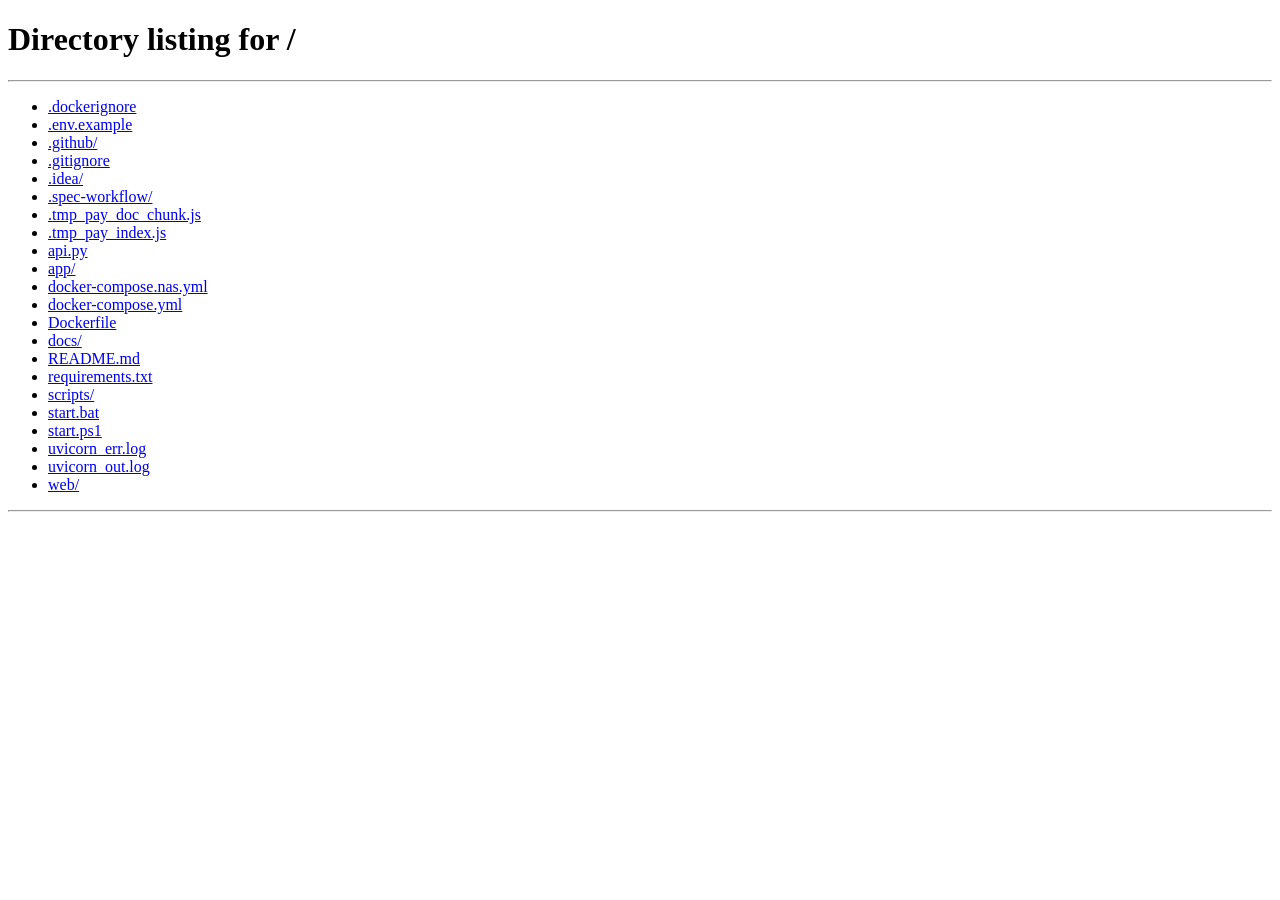
==== web/admin.html @ b9fc02e4 "添加在线支付功能，接入易支付（502码支付） - 更新了环境变量示例，增加了易支付相关配置项。 - 在支付配置路由中添加了获取和保存易支付配置的接口。 - 更新了前端管理界面，增加易支付配置表单。 -" ====
<!doctype html>
<html lang="zh-CN">
  <head>
    <meta charset="utf-8" />
    <meta name="viewport" content="width=device-width, initial-scale=1" />
    <title>管理后台 - 卡密接口平台</title>
    <link rel="stylesheet" href="/web/assets/styles.css" />
    <link rel="stylesheet" href="/web/assets/admin.css" />
  </head>
  <body>
    <!-- 顶部导航栏 -->
    <header class="admin-header">
      <div class="container">
        <div class="header-left">
          <button class="menu-toggle" id="menuToggle" type="button">
            <svg width="24" height="24" viewBox="0 0 24 24" fill="none">
              <path d="M4 6h16M4 12h16M4 18h16" stroke="currentColor" stroke-width="2" stroke-linecap="round"/>
            </svg>
          </button>
          <div class="logo">
            <svg width="28" height="28" viewBox="0 0 28 28" fill="none">
              <path d="M12 3 20 7v6c0 5-4 8-8 9-4-1-8-4-8-9V7l8-4Z" stroke="currentColor" stroke-width="2" stroke-linejoin="round"/>
              <path d="M9.5 12.5 11 14l3.5-4" stroke="currentColor" stroke-width="2" stroke-linecap="round" stroke-linejoin="round"/>
            </svg>
            <span>管理后台</span>
          </div>
        </div>
        <div class="header-right">
          <a class="header-link" href="/web/dashboard.html">
            <svg width="18" height="18" viewBox="0 0 24 24" fill="none">
              <path d="M4 13.5V20a1 1 0 0 0 1 1h5v-7H5a1 1 0 0 1-1-1Z" stroke="currentColor" stroke-width="1.8" stroke-linejoin="round"/>
              <path d="M20 10.5V20a1 1 0 0 1-1 1h-5v-9h5a1 1 0 0 0 1-1Z" stroke="currentColor" stroke-width="1.8" stroke-linejoin="round"/>
              <path d="M3 10.5 12 3l9 7.5" stroke="currentColor" stroke-width="1.8" stroke-linecap="round" stroke-linejoin="round"/>
            </svg>
            返回控制台
          </a>
          <span class="badge admin-badge">管理员</span>
        </div>
      </div>
    </header>

    <div class="admin-layout">
      <!-- 侧边栏 -->
      <aside class="admin-sidebar" id="sidebar">
        <nav class="sidebar-nav">
          <button class="nav-item active" data-page="dashboard" type="button">
            <svg width="20" height="20" viewBox="0 0 24 24" fill="none">
              <rect x="3" y="3" width="8" height="8" rx="1" stroke="currentColor" stroke-width="2"/>
              <rect x="13" y="3" width="8" height="8" rx="1" stroke="currentColor" stroke-width="2"/>
              <rect x="3" y="13" width="8" height="8" rx="1" stroke="currentColor" stroke-width="2"/>
              <rect x="13" y="13" width="8" height="8" rx="1" stroke="currentColor" stroke-width="2"/>
            </svg>
            <span>数据概览</span>
          </button>
          <button class="nav-item" data-page="recharges" type="button">
            <svg width="20" height="20" viewBox="0 0 24 24" fill="none">
              <path d="M12 2v20M17 5H9.5a3.5 3.5 0 0 0 0 7h5a3.5 3.5 0 0 1 0 7H6" stroke="currentColor" stroke-width="2" stroke-linecap="round" stroke-linejoin="round"/>
            </svg>
            <span>充值审核</span>
            <span class="nav-badge" id="rechargeCount">0</span>
          </button>
          <button class="nav-item" data-page="refunds" type="button">
            <svg width="20" height="20" viewBox="0 0 24 24" fill="none">
              <path d="M4 10v11h16V10M12 3v9M8 7l4-4 4 4" stroke="currentColor" stroke-width="2" stroke-linecap="round" stroke-linejoin="round"/>
            </svg>
            <span>退款审核</span>
            <span class="nav-badge" id="refundCount">0</span>
          </button>
          <button class="nav-item" data-page="products" type="button">
            <svg width="20" height="20" viewBox="0 0 24 24" fill="none">
              <path d="M4.5 6.5h15v12h-15z" stroke="currentColor" stroke-width="2" stroke-linejoin="round"/>
              <path d="M7.5 9.5h9M7.5 12.5h9M7.5 15.5h6" stroke="currentColor" stroke-width="2" stroke-linecap="round"/>
            </svg>
            <span>产品管理</span>
          </button>
          <button class="nav-item" data-page="cards" type="button">
            <svg width="20" height="20" viewBox="0 0 24 24" fill="none">
              <rect x="4" y="5" width="16" height="14" rx="2" stroke="currentColor" stroke-width="2"/>
              <path d="M4 10h16M8 15h1M12 15h1" stroke="currentColor" stroke-width="2" stroke-linecap="round"/>
            </svg>
            <span>卡密管理</span>
          </button>
          <button class="nav-item" data-page="orders" type="button">
            <svg width="20" height="20" viewBox="0 0 24 24" fill="none">
              <path d="M9 5H5a2 2 0 0 0-2 2v12a2 2 0 0 0 2 2h14a2 2 0 0 0 2-2V7a2 2 0 0 0-2-2h-4M9 5a2 2 0 0 0 2 2h2a2 2 0 0 0 2-2M9 5v2" stroke="currentColor" stroke-width="2" stroke-linecap="round" stroke-linejoin="round"/>
            </svg>
            <span>订单记录</span>
          </button>
          <button class="nav-item" data-page="users" type="button">
            <svg width="20" height="20" viewBox="0 0 24 24" fill="none">
              <circle cx="12" cy="7" r="4" stroke="currentColor" stroke-width="2"/>
              <path d="M5.5 21v-2a4.5 4.5 0 0 1 4.5-4.5h4a4.5 4.5 0 0 1 4.5 4.5v2" stroke="currentColor" stroke-width="2" stroke-linecap="round"/>
            </svg>
            <span>用户管理</span>
          </button>
          <button class="nav-item" data-page="apikeys" type="button">
            <svg width="20" height="20" viewBox="0 0 24 24" fill="none">
              <path d="M21 2l-2 2m-7.61 7.61a5.5 5.5 0 1 1-7.778 7.778 5.5 5.5 0 0 1 7.777-7.777zm0 0L15.5 7.5m0 0l3 3L22 7l-3-3m-3.5 3.5L19 4" stroke="currentColor" stroke-width="2" stroke-linecap="round" stroke-linejoin="round"/>
            </svg>
            <span>API Key</span>
          </button>
          <button class="nav-item" data-page="payments" type="button">
            <svg width="20" height="20" viewBox="0 0 24 24" fill="none">
              <rect x="3" y="6" width="18" height="14" rx="2" stroke="currentColor" stroke-width="2"/>
              <path d="M3 10h18" stroke="currentColor" stroke-width="2"/>
            </svg>
            <span>支付配置</span>
          </button>
          <button class="nav-item" data-page="announcement" type="button">
            <svg width="20" height="20" viewBox="0 0 24 24" fill="none">
              <path d="M4 4h16v12H6l-2 3V4Z" stroke="currentColor" stroke-width="2" stroke-linejoin="round"/>
              <path d="M8 8h8M8 12h6" stroke="currentColor" stroke-width="2" stroke-linecap="round"/>
            </svg>
            <span>公告配置</span>
          </button>
        </nav>
      </aside>

      <!-- 主内容区 -->
      <main class="admin-main">
        <!-- 数据概览页面 -->
        <section class="admin-page active" id="page-dashboard">
          <div class="page-header">
            <h1>数据概览</h1>
            <button class="btn small" id="refreshDashboard" type="button">
              <svg width="16" height="16" viewBox="0 0 24 24" fill="none">
                <path d="M21 12a9 9 0 0 0-9-9 9.75 9.75 0 0 0-6.74 2.74L3 8" stroke="currentColor" stroke-width="2" stroke-linecap="round" stroke-linejoin="round"/>
                <path d="M3 3v5h5M3 12a9 9 0 0 0 9 9 9.75 9.75 0 0 0 6.74-2.74L21 16" stroke="currentColor" stroke-width="2" stroke-linecap="round" stroke-linejoin="round"/>
                <path d="M16 21h5v-5" stroke="currentColor" stroke-width="2" stroke-linecap="round" stroke-linejoin="round"/>
              </svg>
              刷新
            </button>
          </div>

          <!-- 统计卡片 -->
          <div class="stats-grid">
            <div class="stat-box primary">
              <div class="stat-icon">
                <svg width="24" height="24" viewBox="0 0 24 24" fill="none">
                  <circle cx="12" cy="7" r="4" stroke="currentColor" stroke-width="2"/>
                  <path d="M5.5 21v-2a4.5 4.5 0 0 1 4.5-4.5h4a4.5 4.5 0 0 1 4.5 4.5v2" stroke="currentColor" stroke-width="2" stroke-linecap="round"/>
                </svg>
              </div>
              <div class="stat-info">
                <div class="stat-value" id="statUsers">-</div>
                <div class="stat-label">总用户数</div>
              </div>
            </div>
            <div class="stat-box success">
              <div class="stat-icon">
                <svg width="24" height="24" viewBox="0 0 24 24" fill="none">
                  <path d="M4.5 6.5h15v12h-15z" stroke="currentColor" stroke-width="2" stroke-linejoin="round"/>
                  <path d="M7.5 9.5h9M7.5 12.5h9" stroke="currentColor" stroke-width="2" stroke-linecap="round"/>
                </svg>
              </div>
              <div class="stat-info">
                <div class="stat-value" id="statOrders">-</div>
                <div class="stat-label">总订单数</div>
              </div>
            </div>
            <div class="stat-box warning">
              <div class="stat-icon">
                <svg width="24" height="24" viewBox="0 0 24 24" fill="none">
                  <path d="M12 2v20M17 5H9.5a3.5 3.5 0 0 0 0 7h5a3.5 3.5 0 0 1 0 7H6" stroke="currentColor" stroke-width="2" stroke-linecap="round" stroke-linejoin="round"/>
                </svg>
              </div>
              <div class="stat-info">
                <div class="stat-value" id="statRevenue">-</div>
                <div class="stat-label">总收入</div>
              </div>
            </div>
            <div class="stat-box danger">
              <div class="stat-icon">
                <svg width="24" height="24" viewBox="0 0 24 24" fill="none">
                  <rect x="4" y="5" width="16" height="14" rx="2" stroke="currentColor" stroke-width="2"/>
                  <path d="M8 12h.01M12 12h.01M16 12h.01" stroke="currentColor" stroke-width="2" stroke-linecap="round"/>
                </svg>
              </div>
              <div class="stat-info">
                <div class="stat-value" id="statCards">-</div>
                <div class="stat-label">卡密库存</div>
              </div>
            </div>
          </div>

          <!-- 待处理事项 -->
          <div class="grid cols-2" style="margin-top: 24px;">
            <div class="card">
              <div class="card-header">
                <h3>待处理充值</h3>
                <span class="badge warn" id="pendingRechargeBadge">0</span>
              </div>
              <div class="card-body" id="pendingRechargePreview">
                <div class="muted-2">加载中...</div>
              </div>
            </div>
            <div class="card">
              <div class="card-header">
                <h3>待处理退款</h3>
                <span class="badge danger" id="pendingRefundBadge">0</span>
              </div>
              <div class="card-body" id="pendingRefundPreview">
                <div class="muted-2">加载中...</div>
              </div>
            </div>
          </div>

          <!-- 最近活动 -->
          <div class="card" style="margin-top: 24px;">
            <div class="card-header">
              <h3>最近订单</h3>
              <button class="btn small" data-nav="orders">查看全部</button>
            </div>
            <div class="card-body">
              <div id="recentOrdersPreview">
                <div class="muted-2">加载中...</div>
              </div>
            </div>
          </div>
        </section>

        <!-- 充值审核页面 -->
        <section class="admin-page" id="page-recharges">
          <div class="page-header">
            <h1>充值审核</h1>
            <button class="btn primary" id="loadRechargesBtn" type="button">
              <svg width="16" height="16" viewBox="0 0 24 24" fill="none">
                <path d="M21 12a9 9 0 0 0-9-9 9.75 9.75 0 0 0-6.74 2.74L3 8" stroke="currentColor" stroke-width="2" stroke-linecap="round" stroke-linejoin="round"/>
                <path d="M3 3v5h5M3 12a9 9 0 0 0 9 9 9.75 9.75 0 0 0 6.74-2.74L21 16" stroke="currentColor" stroke-width="2" stroke-linecap="round" stroke-linejoin="round"/>
                <path d="M16 21h5v-5" stroke="currentColor" stroke-width="2" stroke-linecap="round" stroke-linejoin="round"/>
              </svg>
              刷新列表
            </button>
          </div>

          <!-- 筛选栏 -->
          <div class="filter-bar">
            <button class="filter-btn active" data-status="pending">待审核</button>
            <button class="filter-btn" data-status="approved">已通过</button>
            <button class="filter-btn" data-status="rejected">已拒绝</button>
            <button class="filter-btn" data-status="all">全部</button>
          </div>

          <div class="card">
            <div class="card-body table-wrapper">
              <div id="rechargeList">
                <div class="empty-state">
                  <div class="icon">📋</div>
                  <div class="text">点击"刷新列表"加载数据</div>
                </div>
              </div>
            </div>
          </div>
        </section>

        <!-- 退款审核页面 -->
        <section class="admin-page" id="page-refunds">
          <div class="page-header">
            <h1>退款审核</h1>
            <button class="btn primary" id="loadRefundsBtn" type="button">
              <svg width="16" height="16" viewBox="0 0 24 24" fill="none">
                <path d="M21 12a9 9 0 0 0-9-9 9.75 9.75 0 0 0-6.74 2.74L3 8" stroke="currentColor" stroke-width="2" stroke-linecap="round" stroke-linejoin="round"/>
                <path d="M3 3v5h5M3 12a9 9 0 0 0 9 9 9.75 9.75 0 0 0 6.74-2.74L21 16" stroke="currentColor" stroke-width="2" stroke-linecap="round" stroke-linejoin="round"/>
                <path d="M16 21h5v-5" stroke="currentColor" stroke-width="2" stroke-linecap="round" stroke-linejoin="round"/>
              </svg>
              刷新列表
            </button>
          </div>

          <!-- 筛选栏 -->
          <div class="filter-bar">
            <button class="filter-btn active" data-status="pending">待审核</button>
            <button class="filter-btn" data-status="approved">已退款</button>
            <button class="filter-btn" data-status="rejected">已拒绝</button>
            <button class="filter-btn" data-status="all">全部</button>
          </div>

          <div class="card">
            <div class="card-body table-wrapper">
              <div id="refundList">
                <div class="empty-state">
                  <div class="icon">📋</div>
                  <div class="text">点击"刷新列表"加载数据</div>
                </div>
              </div>
            </div>
          </div>
        </section>

        <!-- 产品管理页面 -->
        <section class="admin-page" id="page-products">
          <div class="page-header">
            <h1>产品管理</h1>
            <button class="btn primary" id="loadProductsBtn" type="button">
              <svg width="16" height="16" viewBox="0 0 24 24" fill="none">
                <path d="M21 12a9 9 0 0 0-9-9 9.75 9.75 0 0 0-6.74 2.74L3 8" stroke="currentColor" stroke-width="2" stroke-linecap="round" stroke-linejoin="round"/>
                <path d="M3 3v5h5M3 12a9 9 0 0 0 9 9 9.75 9.75 0 0 0 6.74-2.74L21 16" stroke="currentColor" stroke-width="2" stroke-linecap="round" stroke-linejoin="round"/>
                <path d="M16 21h5v-5" stroke="currentColor" stroke-width="2" stroke-linecap="round" stroke-linejoin="round"/>
              </svg>
              刷新
            </button>
          </div>

          <!-- 产品列表 -->
          <div class="card">
            <div class="card-body table-wrapper">
              <div id="productList">
                <div class="muted-2">加载中...</div>
              </div>
            </div>
          </div>

          <!-- 编辑产品表单 -->
          <div class="card" style="margin-top: 24px;">
            <div class="card-header">
              <h3>编辑产品</h3>
            </div>
            <div class="card-body">
              <div class="grid cols-2">
                <div class="field">
                  <label>产品 ID</label>
                  <input class="input" id="editProductId" type="number" min="1" placeholder="输入要编辑的产品 ID" />
                </div>
                <div class="field">
                  <label>产品名称（可选）</label>
                  <input class="input" id="editProductName" placeholder="例如：claude 7天卡" />
                </div>
                <div class="field">
                  <label>价格（元，可选）</label>
                  <input class="input" id="editProductPrice" type="number" min="0" step="0.01" placeholder="例如：1.68" />
                </div>
                <div class="field">
                  <label>折扣（百分比，可选）</label>
                  <input class="input" id="editProductDiscountPercent" type="number" min="0" max="100" step="1" placeholder="例如：90 表示 9折" />
                </div>
                <div class="field">
                  <label>状态（可选）</label>
                  <select id="editProductActive">
                    <option value="">不修改</option>
                    <option value="true">上架</option>
                    <option value="false">下架</option>
                  </select>
                </div>
              </div>
              <div class="form-actions" style="margin-top: 16px;">
                <button class="btn primary" id="updateProductBtn">更新产品</button>
              </div>
              <div class="pre" id="updateProductOut" style="margin-top: 12px;">-</div>
            </div>
          </div>
        </section>

        <!-- 卡密管理页面 -->
        <section class="admin-page" id="page-cards">
          <div class="page-header">
            <h1>卡密管理</h1>
          </div>

          <div class="grid cols-2">
            <!-- 导入卡密 -->
            <div class="card">
              <div class="card-header">
                <h3>导入卡密</h3>
              </div>
              <div class="card-body">
                <div class="field">
                  <label>选择产品</label>
                  <select class="input" id="importSku">
                    <option value="">请选择产品</option>
                  </select>
                </div>
                <div class="field" style="margin-top: 12px;">
                  <label>选择文件（txt，换行分隔）</label>
                  <input class="input" id="importFile" type="file" accept=".txt,text/plain" />
                </div>
                <div class="form-actions" style="margin-top: 16px;">
                  <button class="btn primary" id="importCardsBtn">导入</button>
                </div>
                <div class="pre" id="importOut" style="margin-top: 12px;">-</div>
              </div>
            </div>

            <!-- 库存查询 -->
            <div class="card">
              <div class="card-header">
                <h3>库存查询</h3>
              </div>
              <div class="card-body">
                <div class="field">
                  <label>选择产品</label>
                  <select class="input" id="inventorySku">
                    <option value="">请选择产品</option>
                  </select>
                </div>
                <div class="form-actions" style="margin-top: 16px;">
                  <button class="btn" id="inventoryBtn">查询库存</button>
                </div>
                <div class="pre" id="inventoryOut" style="margin-top: 12px;">-</div>
              </div>
            </div>
          </div>

          <!-- 卡密列表 -->
          <div class="card" style="margin-top: 24px;">
            <div class="card-header">
              <h3>卡密列表</h3>
              <div style="display: flex; gap: 8px; align-items: center;">
                <select class="input small" id="cardProductFilter" style="width: auto;">
                  <option value="">全部产品</option>
                </select>
                <select class="input small" id="cardStatusFilter" style="width: auto;">
                  <option value="">全部状态</option>
                  <option value="available">可用</option>
                  <option value="claimed">已提取</option>
                  <option value="voided">作废</option>
                </select>
                <button class="btn small" id="loadCardsBtn">查询</button>
              </div>
            </div>
            <div class="card-body table-wrapper">
              <div id="cardsList">
                <div class="empty-state">
                  <div class="icon">💳</div>
                  <div class="text">选择筛选条件后点击"查询"</div>
                </div>
              </div>
            </div>
          </div>
        </section>

        <!-- 订单记录页面 -->
        <section class="admin-page" id="page-orders">
          <div class="page-header">
            <h1>订单记录</h1>
            <button class="btn primary" id="loadOrdersBtn" type="button">
              <svg width="16" height="16" viewBox="0 0 24 24" fill="none">
                <path d="M21 12a9 9 0 0 0-9-9 9.75 9.75 0 0 0-6.74 2.74L3 8" stroke="currentColor" stroke-width="2" stroke-linecap="round" stroke-linejoin="round"/>
                <path d="M3 3v5h5M3 12a9 9 0 0 0 9 9 9.75 9.75 0 0 0 6.74-2.74L21 16" stroke="currentColor" stroke-width="2" stroke-linecap="round" stroke-linejoin="round"/>
                <path d="M16 21h5v-5" stroke="currentColor" stroke-width="2" stroke-linecap="round" stroke-linejoin="round"/>
              </svg>
              刷新
            </button>
          </div>

          <!-- 筛选栏 -->
          <div class="filter-bar">
            <button class="filter-btn active" data-period="today">今日</button>
            <button class="filter-btn" data-period="week">本周</button>
            <button class="filter-btn" data-period="month">本月</button>
            <button class="filter-btn" data-period="all">全部</button>
          </div>

          <div class="card">
            <div class="card-body table-wrapper">
              <div id="ordersList">
                <div class="empty-state">
                  <div class="icon">📦</div>
                  <div class="text">点击"刷新"加载数据</div>
                </div>
              </div>
            </div>
          </div>
        </section>

        <!-- 用户管理页面 -->
        <section class="admin-page" id="page-users">
          <div class="page-header">
            <h1>用户管理</h1>
            <button class="btn primary" id="loadUsersBtn" type="button">
              <svg width="16" height="16" viewBox="0 0 24 24" fill="none">
                <path d="M21 12a9 9 0 0 0-9-9 9.75 9.75 0 0 0-6.74 2.74L3 8" stroke="currentColor" stroke-width="2" stroke-linecap="round" stroke-linejoin="round"/>
                <path d="M3 3v5h5M3 12a9 9 0 0 0 9 9 9.75 9.75 0 0 0 6.74-2.74L21 16" stroke="currentColor" stroke-width="2" stroke-linecap="round" stroke-linejoin="round"/>
                <path d="M16 21h5v-5" stroke="currentColor" stroke-width="2" stroke-linecap="round" stroke-linejoin="round"/>
              </svg>
              刷新
            </button>
          </div>

          <div class="card">
            <div class="card-body table-wrapper">
              <div id="usersList">
                <div class="empty-state">
                  <div class="icon">👥</div>
                  <div class="text">点击"刷新"加载数据</div>
                </div>
              </div>
            </div>
          </div>
        </section>

        <!-- API Key 管理页面 -->
        <section class="admin-page" id="page-apikeys">
          <div class="page-header">
            <h1>API Key 管理</h1>
            <button class="btn primary" id="loadApiKeysBtn" type="button">
              <svg width="16" height="16" viewBox="0 0 24 24" fill="none">
                <path d="M21 12a9 9 0 0 0-9-9 9.75 9.75 0 0 0-6.74 2.74L3 8" stroke="currentColor" stroke-width="2" stroke-linecap="round" stroke-linejoin="round"/>
                <path d="M3 3v5h5M3 12a9 9 0 0 0 9 9 9.75 9.75 0 0 0 6.74-2.74L21 16" stroke="currentColor" stroke-width="2" stroke-linecap="round" stroke-linejoin="round"/>
                <path d="M16 21h5v-5" stroke="currentColor" stroke-width="2" stroke-linecap="round" stroke-linejoin="round"/>
              </svg>
              刷新列表
            </button>
          </div>

          <!-- 创建 API Key -->
          <div class="card">
            <div class="card-header">
              <h3>发放 API Key</h3>
            </div>
            <div class="card-body">
              <div class="grid cols-2">
                <div class="field">
                  <label>用户 ID</label>
                  <input class="input" id="apiKeyUserId" type="number" min="1" placeholder="输入用户 ID" />
                </div>
                <div class="field">
                  <label>名称（可选）</label>
                  <input class="input" id="apiKeyName" placeholder="例如：agent-001" />
                </div>
              </div>
              <div class="form-actions" style="margin-top: 16px;">
                <button class="btn primary" id="createApiKeyBtn">创建 API Key</button>
              </div>
              <div class="pre" id="apiKeyOut" style="margin-top: 12px;">-</div>
            </div>
          </div>

          <!-- API Key 列表 -->
          <div class="card" style="margin-top: 24px;">
            <div class="card-body table-wrapper">
              <div id="apiKeysList">
                <div class="empty-state">
                  <div class="icon">🔑</div>
                  <div class="text">点击"刷新列表"加载数据</div>
                </div>
              </div>
            </div>
          </div>
        </section>

        <!-- 支付配置页面 -->
        <section class="admin-page" id="page-payments">
          <div class="page-header">
            <h1>支付配置</h1>
            <button class="btn primary" id="loadPaymentsBtn" type="button">
              <svg width="16" height="16" viewBox="0 0 24 24" fill="none">
                <path d="M21 12a9 9 0 0 0-9-9 9.75 9.75 0 0 0-6.74 2.74L3 8" stroke="currentColor" stroke-width="2" stroke-linecap="round" stroke-linejoin="round"/>
                <path d="M3 3v5h5M3 12a9 9 0 0 0 9 9 9.75 9.75 0 0 0 6.74-2.74L21 16" stroke="currentColor" stroke-width="2" stroke-linecap="round" stroke-linejoin="round"/>
                <path d="M16 21h5v-5" stroke="currentColor" stroke-width="2" stroke-linecap="round" stroke-linejoin="round"/>
              </svg>
              刷新
            </button>
          </div>

          <!-- 易支付在线购卡配置 -->
          <div class="card" style="margin-bottom: 24px;">
            <div class="card-header">
              <h3>在线支付（易支付）配置</h3>
            </div>
            <div class="card-body">
              <div class="grid cols-2">
                <div class="field">
                  <label>网关地址</label>
                  <input class="input" id="epayBaseUrl" placeholder="例如：https://pay.502k.cn/xpay/epay/" />
                </div>
                <div class="field">
                  <label>商户 ID</label>
                  <input class="input" id="epayPid" placeholder="例如：10120" />
                </div>
                <div class="field">
                  <label>商户密钥</label>
                  <input class="input" id="epayKey" placeholder="请输入商户密钥" />
                </div>
                <div class="field">
                  <label>签名类型</label>
                  <select id="epaySignType">
                    <option value="MD5">MD5</option>
                  </select>
                </div>
              </div>

              <div class="grid cols-2" style="margin-top: 12px;">
                <div class="field">
                  <label>站点对外地址（可选）</label>
                  <input class="input" id="epayPublicBaseUrl" placeholder="例如：https://crsapi.nanashiwang.com" />
                  <div class="hint" style="margin-top: 8px;">未填通知/返回地址时，将自动使用该地址拼接回调链接</div>
                </div>
                <div class="field">
                  <label>状态</label>
                  <select id="epayActive">
                    <option value="true">启用</option>
                    <option value="false">禁用</option>
                  </select>
                </div>
              </div>

              <div class="field" style="margin-top: 12px;">
                <label>异步回调地址（可选）</label>
                <input class="input" id="epayNotifyUrl" placeholder="例如：https://your-domain.com/api/v1/payments/notify/epay" />
              </div>
              <div class="field" style="margin-top: 12px;">
                <label>同步返回地址（可选）</label>
                <input class="input" id="epayReturnUrl" placeholder="例如：https://your-domain.com/web/shop.html?epay_order_no={order_no}" />
              </div>

              <div class="form-actions" style="margin-top: 16px;">
                <button class="btn primary" id="saveEpayConfigBtn" type="button">保存在线支付配置</button>
                <button class="btn" id="resetEpayConfigBtn" type="button">重载配置</button>
              </div>
            </div>
          </div>

          <!-- 添加支付方式 -->
          <div class="card">
            <div class="card-header">
              <h3>添加/编辑支付方式</h3>
            </div>
            <div class="card-body">
              <div class="field">
                <label>配置 ID（编辑时填写）</label>
                <input class="input" id="paymentConfigId" type="number" placeholder="留空则为新增" />
              </div>
              <div class="grid cols-2" style="margin-top: 12px;">
                <div class="field">
                  <label>支付方式名称</label>
                  <input class="input" id="paymentName" placeholder="例如：支付宝" />
                </div>
                <div class="field">
                  <label>图标类型</label>
                  <select id="paymentIcon">
                    <option value="alipay">支付宝</option>
                    <option value="wechat">微信</option>
                    <option value="bank">银行卡</option>
                    <option value="other">其他</option>
                  </select>
                </div>
              </div>
              <div class="field" style="margin-top: 12px;">
                <label>收款账号信息（支持 HTML）</label>
                <textarea class="input" id="paymentAccountInfo" rows="3" placeholder="例如：账号：xxx&#10;开户行：xxx"></textarea>
              </div>
              <div class="grid cols-2" style="margin-top: 12px; gap: 12px;">
                <div class="field">
                  <label>上传收款码图片（可选）</label>
                  <input class="input" id="paymentQrFile" type="file" accept="image/*" />
                  <div class="hint" style="margin-top: 8px;">上传后会自动把图片插入到“收款账号信息”中，用户选择支付方式即可看到</div>
                  <div class="form-actions" style="margin-top: 10px;">
                    <button class="btn" id="uploadPaymentQrBtn" type="button">上传收款码</button>
                  </div>
                </div>
                <div class="field">
                  <label>收款码预览</label>
                  <div class="card inner" style="padding: 12px;">
                    <img
                      id="paymentQrPreview"
                      alt="收款码预览"
                      style="display: none; width: 100%; max-width: 260px; border-radius: 12px; border: 1px solid var(--border);"
                    />
                    <div class="muted-2" id="paymentQrPreviewEmpty" style="font-size: 12px;">未上传</div>
                  </div>
                </div>
              </div>
              <div class="field" style="margin-top: 12px;">
                <label>支付说明（可选）</label>
                <input class="input" id="paymentInstructions" placeholder="例如：转账时请备注用户名" />
              </div>
              <div class="grid cols-2" style="margin-top: 12px;">
                <div class="field">
                  <label>排序</label>
                  <input class="input" id="paymentSort" type="number" value="0" />
                </div>
                <div class="field">
                  <label>状态</label>
                  <select id="paymentActive">
                    <option value="true">启用</option>
                    <option value="false">禁用</option>
                  </select>
                </div>
              </div>
              <div class="form-actions" style="margin-top: 16px;">
                <button class="btn primary" id="savePaymentBtn">保存配置</button>
                <button class="btn" id="clearPaymentBtn" type="button">清空表单</button>
              </div>
            </div>
          </div>

          <!-- 支付方式列表 -->
          <div class="card" style="margin-top: 24px;">
            <div class="card-body table-wrapper">
              <div id="paymentsList">
                <div class="empty-state">
                  <div class="icon">💳</div>
                  <div class="text">点击"刷新"加载数据</div>
                </div>
              </div>
            </div>
          </div>
        </section>

        <!-- 公告配置页面 -->
        <section class="admin-page" id="page-announcement">
          <div class="page-header">
            <h1>公告配置</h1>
            <button class="btn primary" id="loadAnnouncementBtn" type="button">
              <svg width="16" height="16" viewBox="0 0 24 24" fill="none">
                <path d="M21 12a9 9 0 0 0-9-9 9.75 9.75 0 0 0-6.74 2.74L3 8" stroke="currentColor" stroke-width="2" stroke-linecap="round" stroke-linejoin="round"/>
                <path d="M3 3v5h5M3 12a9 9 0 0 0 9 9 9.75 9.75 0 0 0 6.74-2.74L21 16" stroke="currentColor" stroke-width="2" stroke-linecap="round" stroke-linejoin="round"/>
                <path d="M16 21h5v-5" stroke="currentColor" stroke-width="2" stroke-linecap="round" stroke-linejoin="round"/>
              </svg>
              刷新
            </button>
          </div>

          <div class="card">
            <div class="card-header">
              <h3>公告内容</h3>
            </div>
            <div class="card-body">
              <input id="announcementId" type="hidden" />
              <div class="grid cols-2" style="margin-top: 12px;">
                <div class="field">
                  <label>公告标题</label>
                  <input class="input" id="announcementTitle" placeholder="例如：平台公告" />
                </div>
                <div class="field">
                  <label>状态</label>
                  <select id="announcementActive">
                    <option value="true">启用</option>
                    <option value="false">禁用</option>
                  </select>
                </div>
              </div>
              <div class="field" style="margin-top: 12px;">
                <label>公告内容（支持换行）</label>
                <textarea class="input" id="announcementContent" rows="12" placeholder="请输入公告内容"></textarea>
              </div>
              <div class="grid cols-2" style="margin-top: 12px; gap: 12px;">
                <div class="field">
                  <label>上传入群二维码（可选）</label>
                  <input class="input" id="announcementQrFile" type="file" accept="image/*" />
                  <div class="hint" style="margin-top: 8px;">上传后登录页公告会展示二维码</div>
                  <div class="form-actions" style="margin-top: 10px;">
                    <button class="btn" id="uploadAnnouncementQrBtn" type="button">上传二维码</button>
                  </div>
                </div>
                <div class="field">
                  <label>二维码预览</label>
                  <div class="card inner" style="padding: 12px;">
                    <img
                      id="announcementQrPreview"
                      alt="二维码预览"
                      style="display: none; width: 100%; max-width: 260px; border-radius: 12px; border: 1px solid var(--border);"
                    />
                    <div class="muted-2" id="announcementQrPreviewEmpty" style="font-size: 12px;">未上传</div>
                  </div>
                </div>
              </div>
              <div class="form-actions" style="margin-top: 16px;">
                <button class="btn primary" id="saveAnnouncementBtn" type="button">保存公告</button>
              </div>
            </div>
          </div>
        </section>
      </main>
    </div>

    <!-- 审核弹窗 -->
    <div class="modal-overlay hidden" id="reviewModal">
      <div class="modal">
        <div class="title">审核确认</div>
        <div class="content" id="reviewContent"></div>
        <div class="actions">
          <button class="btn" id="cancelReviewBtn">取消</button>
          <button class="btn danger" id="rejectReviewBtn">拒绝</button>
          <button class="btn success" id="approveReviewBtn">通过</button>
        </div>
      </div>
    </div>

    <div id="toast-root" class="toast-root"></div>
    <script src="/web/assets/shared.js"></script>
    <script src="/web/assets/admin.js"></script>
  </body>
</html>
---- web/assets/styles.css ----
:root {
  color-scheme: light;
  --bg0: #f8f9ff;
  --bg1: #f1f4ff;
  --panel: rgba(255, 255, 255, 0.78);
  --panel-2: rgba(255, 255, 255, 0.9);
  --surface: rgba(255, 255, 255, 0.62);
  --surface-2: rgba(255, 255, 255, 0.78);
  --border: rgba(15, 23, 42, 0.12);
  --text: #0f172a;
  --muted: rgba(15, 23, 42, 0.62);
  --muted-2: rgba(15, 23, 42, 0.5);
  --primary: #6d28d9;
  --primary-2: #8b5cf6;
  --primary-contrast: #ffffff;
  --danger: #ef4444;
  --success: #16a34a;
  --warning: #f59e0b;
  --focus: rgba(109, 40, 217, 0.45);
  --shadow: 0 22px 70px rgba(15, 23, 42, 0.12);
  --shadow-2: 0 12px 30px rgba(15, 23, 42, 0.12);
  --radius: 18px;
  --radius-sm: 14px;
  --radius-xs: 12px;
  --topbar-bg: rgba(255, 255, 255, 0.72);
  --input-bg: rgba(255, 255, 255, 0.92);
  --code-bg: rgba(248, 250, 252, 0.92);
  --toast-bg: rgba(255, 255, 255, 0.92);
  --font: ui-sans-serif, system-ui, -apple-system, Segoe UI, Roboto, Helvetica, Arial, "PingFang SC",
    "Hiragino Sans GB", "Microsoft YaHei", "Noto Sans CJK SC", sans-serif;
  --mono: ui-monospace, SFMono-Regular, Menlo, Monaco, Consolas, "Liberation Mono", "Courier New", monospace;

  /* 供应商品牌色 */
  --codex-color: #8b5cf6;
  --codex-bg: linear-gradient(135deg, #8b5cf6 0%, #a78bfa 100%);
  --gemini-color: #3b82f6;
  --gemini-bg: linear-gradient(135deg, #3b82f6 0%, #60a5fa 100%);
  --claude-color: #f97316;
  --claude-bg: linear-gradient(135deg, #f97316 0%, #fb923c 100%);
}

html[data-theme="dark"] {
  color-scheme: dark;
  --bg0: #070a12;
  --bg1: #0a1022;
  --panel: rgba(255, 255, 255, 0.06);
  --panel-2: rgba(255, 255, 255, 0.08);
  --surface: rgba(255, 255, 255, 0.04);
  --surface-2: rgba(255, 255, 255, 0.06);
  --border: rgba(148, 163, 184, 0.18);
  --text: #e5e7eb;
  --muted: rgba(226, 232, 240, 0.72);
  --muted-2: rgba(226, 232, 240, 0.56);
  --primary: #38bdf8;
  --primary-2: #7dd3fc;
  --primary-contrast: #081018;
  --danger: #fb7185;
  --success: #22c55e;
  --warning: #fbbf24;
  --focus: rgba(56, 189, 248, 0.55);
  --shadow: 0 16px 50px rgba(0, 0, 0, 0.45);
  --shadow-2: 0 10px 30px rgba(0, 0, 0, 0.35);
  --topbar-bg: rgba(7, 10, 18, 0.55);
  --input-bg: rgba(7, 10, 18, 0.35);
  --code-bg: rgba(7, 10, 18, 0.35);
  --toast-bg: rgba(7, 10, 18, 0.82);
}

* {
  box-sizing: border-box;
}

html,
body {
  height: 100%;
}

body {
  margin: 0;
  font-family: var(--font);
  color: var(--text);
  background: radial-gradient(1200px 860px at 16% 0%, rgba(79, 70, 229, 0.34) 0%, rgba(255, 255, 255, 0) 55%),
    radial-gradient(1200px 860px at 88% 0%, rgba(168, 85, 247, 0.28) 0%, rgba(255, 255, 255, 0) 55%),
    radial-gradient(1200px 860px at 70% 110%, rgba(236, 72, 153, 0.18) 0%, rgba(255, 255, 255, 0) 60%),
    linear-gradient(180deg, rgba(255, 255, 255, 0.68) 0%, rgba(255, 255, 255, 0.34) 100%),
    linear-gradient(135deg, #6d28d9 0%, #4f46e5 35%, #ec4899 100%);
}

html[data-theme="dark"] body {
  background: radial-gradient(1100px 700px at 16% -10%, rgba(56, 189, 248, 0.28) 0%, rgba(7, 10, 18, 0) 55%),
    radial-gradient(1000px 700px at 84% 0%, rgba(251, 113, 133, 0.18) 0%, rgba(7, 10, 18, 0) 55%),
    linear-gradient(180deg, var(--bg1) 0%, var(--bg0) 100%);
}

a {
  color: inherit;
  text-decoration: none;
}

.container {
  width: min(1100px, calc(100% - 32px));
  margin: 0 auto;
}

.topbar {
  position: sticky;
  top: 0;
  z-index: 10;
  backdrop-filter: blur(14px);
  background: var(--topbar-bg);
  border-bottom: 1px solid var(--border);
}

.topbar .container {
  display: flex;
  align-items: center;
  justify-content: space-between;
  padding: 14px 0;
  gap: 12px;
}

.brand {
  display: flex;
  align-items: center;
  gap: 10px;
  letter-spacing: 0.2px;
}

.brand .logo {
  width: 34px;
  height: 34px;
  border-radius: 10px;
  background: radial-gradient(circle at 35% 30%, rgba(99, 102, 241, 0.95), rgba(236, 72, 153, 0.7));
  box-shadow: 0 12px 28px rgba(109, 40, 217, 0.18);
}

.brand h1 {
  font-size: 14px;
  margin: 0;
}

.pill {
  display: inline-flex;
  align-items: center;
  gap: 8px;
  padding: 6px 10px;
  border-radius: 999px;
  border: 1px solid var(--border);
  background: var(--surface);
  color: var(--muted);
  font-size: 12px;
}

.pill strong {
  color: var(--text);
  font-weight: 700;
}

.btn {
  display: inline-flex;
  align-items: center;
  justify-content: center;
  gap: 8px;
  padding: 10px 12px;
  border: 1px solid var(--border);
  border-radius: 12px;
  background: var(--surface);
  color: var(--text);
  cursor: pointer;
  font-weight: 650;
  transition: transform 0.04s ease, border-color 0.15s ease, background 0.15s ease;
  user-select: none;
}

.btn:hover {
  border-color: var(--focus);
  background: var(--surface-2);
}

.btn:active {
  transform: translateY(1px);
}

.btn.primary {
  border-color: rgba(109, 40, 217, 0.28);
  background: linear-gradient(135deg, var(--primary) 0%, var(--primary-2) 100%);
  color: var(--primary-contrast);
  box-shadow: 0 14px 34px rgba(109, 40, 217, 0.18);
}

.btn.primary:hover {
  border-color: rgba(109, 40, 217, 0.4);
  box-shadow: 0 18px 46px rgba(109, 40, 217, 0.22);
}

.btn.danger {
  border-color: rgba(239, 68, 68, 0.32);
  background: linear-gradient(135deg, rgba(239, 68, 68, 0.94) 0%, rgba(251, 113, 133, 0.88) 100%);
  color: #ffffff;
}

.btn.danger:hover {
  border-color: rgba(239, 68, 68, 0.46);
}

.btn.ghost {
  background: transparent;
}

.btn.small {
  padding: 7px 10px;
  border-radius: 10px;
  font-size: 12px;
}

.btn.large {
  padding: 14px 20px;
  font-size: 14px;
}

.card {
  background: var(--panel);
  border: 1px solid var(--border);
  border-radius: var(--radius);
  box-shadow: var(--shadow);
}

.card.inner {
  box-shadow: none;
  border-radius: 14px;
  background: var(--panel-2);
}

.card .hd {
  padding: 14px 14px 0;
  display: flex;
  align-items: center;
  justify-content: space-between;
  gap: 12px;
}

.card .hd h2 {
  font-size: 14px;
  margin: 0;
}

.card .bd {
  padding: 14px;
}

.muted {
  color: var(--muted);
}

.muted-2 {
  color: var(--muted-2);
}

.grid {
  display: grid;
  gap: 14px;
}

.grid.cols-2 {
  grid-template-columns: 1fr;
}

.grid.cols-3 {
  grid-template-columns: 1fr;
}

.grid.cols-4 {
  grid-template-columns: 1fr;
}

@media (min-width: 640px) {
  .grid.cols-4 {
    grid-template-columns: repeat(2, 1fr);
  }
}

@media (min-width: 960px) {
  .grid.cols-2 {
    grid-template-columns: 1fr 1fr;
  }
  .grid.cols-3 {
    grid-template-columns: 1fr 1fr 1fr;
  }
  .grid.cols-4 {
    grid-template-columns: repeat(4, 1fr);
  }
}

.field {
  display: grid;
  gap: 6px;
}

.field label {
  font-size: 12px;
  color: var(--muted);
}

.input,
select,
textarea {
  width: 100%;
  padding: 11px 12px;
  border-radius: 12px;
  border: 1px solid var(--border);
  background: var(--input-bg);
  color: var(--text);
  outline: none;
  transition: border-color 0.15s ease;
}

.input:focus,
select:focus,
textarea:focus {
  border-color: var(--focus);
}

textarea {
  min-height: 92px;
  resize: vertical;
}

.tabs {
  display: inline-flex;
  border: 1px solid var(--border);
  border-radius: 999px;
  padding: 4px;
  gap: 4px;
  background: var(--surface);
}

.tab {
  padding: 8px 12px;
  border-radius: 999px;
  cursor: pointer;
  font-size: 12px;
  color: var(--muted);
  border: 1px solid transparent;
  background: transparent;
}

.tab.active {
  color: var(--text);
  border-color: rgba(109, 40, 217, 0.26);
  background: linear-gradient(135deg, rgba(109, 40, 217, 0.16) 0%, rgba(236, 72, 153, 0.12) 100%);
}

.split {
  display: grid;
  grid-template-columns: 1fr;
  gap: 14px;
}

@media (min-width: 960px) {
  .split {
    grid-template-columns: 300px 1fr;
  }
}

.sidebar {
  padding: 14px;
}

.nav {
  display: grid;
  gap: 8px;
  margin-top: 12px;
}

.nav button {
  width: 100%;
  justify-content: flex-start;
  gap: 10px;
  background: var(--surface);
}

.btn.referral-btn {
  border-color: rgba(34, 197, 94, 0.35);
  background: linear-gradient(135deg, rgba(34, 197, 94, 0.18) 0%, rgba(16, 185, 129, 0.12) 100%);
  color: var(--text);
  font-weight: 700;
  box-shadow: 0 10px 24px rgba(34, 197, 94, 0.12);
}

.btn.referral-btn:hover {
  border-color: rgba(34, 197, 94, 0.55);
  background: linear-gradient(135deg, rgba(34, 197, 94, 0.22) 0%, rgba(16, 185, 129, 0.16) 100%);
}

.btn.agent-btn {
  border-color: rgba(234, 179, 8, 0.4);
  background: linear-gradient(135deg, rgba(234, 179, 8, 0.18) 0%, rgba(250, 204, 21, 0.12) 100%);
  color: var(--text);
  font-weight: 700;
  box-shadow: 0 10px 24px rgba(234, 179, 8, 0.12);
}

.btn.agent-btn:hover {
  border-color: rgba(234, 179, 8, 0.6);
  background: linear-gradient(135deg, rgba(234, 179, 8, 0.24) 0%, rgba(250, 204, 21, 0.16) 100%);
}

.referral-intro {
  margin-bottom: 14px;
}

.referral-rules {
  margin: 0 0 0 18px;
  padding: 0;
  color: var(--muted);
  font-size: 12px;
  line-height: 1.7;
}

.referral-rules li {
  margin-bottom: 6px;
}

.referral-highlight {
  color: var(--danger);
  font-weight: 800;
}

.nav button.active {
  border-color: rgba(109, 40, 217, 0.3);
  background: linear-gradient(135deg, rgba(109, 40, 217, 0.12) 0%, rgba(236, 72, 153, 0.1) 100%);
}

.nav svg {
  width: 16px;
  height: 16px;
  opacity: 0.85;
}

.content {
  padding: 0;
}

.content .stack {
  display: grid;
  gap: 14px;
}

.stat {
  display: grid;
  gap: 6px;
}

.stat .k {
  font-size: 12px;
  color: var(--muted);
}

.stat .v {
  font-size: 22px;
  font-weight: 800;
  letter-spacing: 0.2px;
}

.pre {
  background: var(--code-bg);
  border: 1px solid var(--border);
  border-radius: 12px;
  padding: 12px;
  font-family: var(--mono);
  font-size: 12px;
  line-height: 1.5;
  white-space: pre-wrap;
  overflow-wrap: anywhere;
}

.table {
  width: 100%;
  border-collapse: collapse;
  font-size: 12px;
}

.table th,
.table td {
  border-bottom: 1px solid var(--border);
  padding: 10px 8px;
  vertical-align: top;
}

.table th {
  text-align: left;
  color: var(--muted);
  font-weight: 700;
}

.badge {
  display: inline-flex;
  align-items: center;
  padding: 4px 8px;
  border-radius: 999px;
  border: 1px solid var(--border);
  font-size: 12px;
  color: var(--muted);
  background: rgba(255, 255, 255, 0.04);
}

.badge.success {
  border-color: rgba(34, 197, 94, 0.5);
  background: rgba(34, 197, 94, 0.12);
  color: rgba(187, 247, 208, 0.92);
}

.badge.danger {
  border-color: rgba(251, 113, 133, 0.55);
  background: rgba(251, 113, 133, 0.12);
  color: rgba(254, 202, 202, 0.92);
}

.badge.warn {
  border-color: rgba(245, 158, 11, 0.55);
  background: rgba(245, 158, 11, 0.16);
  color: #92400e;
}

html[data-theme="dark"] .badge.warn {
  border-color: rgba(251, 191, 36, 0.55);
  background: rgba(251, 191, 36, 0.18);
  color: rgba(254, 243, 199, 0.92);
}

.row {
  display: flex;
  flex-wrap: wrap;
  gap: 10px;
  align-items: center;
}

.row.end {
  justify-content: flex-end;
}

.hidden {
  display: none !important;
}

.toast-root {
  position: fixed;
  inset: auto 16px 16px auto;
  display: grid;
  gap: 10px;
  z-index: 999;
}

.toast {
  width: min(420px, calc(100vw - 32px));
  border-radius: 14px;
  border: 1px solid var(--border);
  background: var(--toast-bg);
  backdrop-filter: blur(16px);
  box-shadow: var(--shadow);
  padding: 12px 12px;
  display: grid;
  gap: 6px;
}

.toast .title {
  font-weight: 800;
  font-size: 12px;
}

.toast .msg {
  font-size: 12px;
  color: var(--muted);
  white-space: pre-wrap;
}

.toast.info .title {
  color: rgba(109, 40, 217, 0.9);
}

.toast.success .title {
  color: rgba(22, 163, 74, 0.95);
}

.toast.error .title {
  color: rgba(239, 68, 68, 0.95);
}

.hero {
  padding: 26px 0 30px;
}

.hero .wrap {
  display: grid;
  grid-template-columns: 1fr;
  gap: 14px;
  align-items: stretch;
}

@media (min-width: 960px) {
  .hero .wrap {
    grid-template-columns: 1.2fr 1fr;
  }
}

.hero .left {
  padding: 18px;
}

.hero .left h2 {
  margin: 0;
  font-size: 22px;
  letter-spacing: 0.2px;
}

.hero .left p {
  margin: 10px 0 0;
  color: var(--muted);
  line-height: 1.7;
  font-size: 13px;
}

.hero .right {
  padding: 18px;
}

.auth-page {
  min-height: 100vh;
  display: flex;
  align-items: center;
  justify-content: center;
  padding: 40px 16px;
}

.auth-card {
  width: min(520px, 100%);
  padding: 22px 22px 20px;
  backdrop-filter: blur(16px);
}

.auth-head {
  display: flex;
  align-items: center;
  gap: 12px;
}

.auth-head h1 {
  margin: 0;
  font-size: 16px;
  letter-spacing: 0.2px;
}

.auth-meta {
  margin-top: 10px;
}

.auth-title {
  margin-top: 16px;
  display: flex;
  align-items: center;
  justify-content: space-between;
  gap: 12px;
}

.auth-title h2 {
  margin: 0;
  font-size: 16px;
}

.auth-body {
  margin-top: 14px;
}

.captcha-row {
  display: grid;
  grid-template-columns: 1fr auto;
  gap: 10px;
  align-items: center;
}

.captcha-box {
  display: inline-flex;
  align-items: center;
  gap: 8px;
}

.captcha-image {
  width: 120px;
  height: 44px;
  border-radius: 10px;
  border: 1px solid var(--border);
  background: var(--surface);
}

@media (max-width: 520px) {
  .auth-title {
    flex-direction: column;
    align-items: flex-start;
  }
  .captcha-row {
    grid-template-columns: 1fr;
  }
}

.form-actions {
  display: flex;
  gap: 10px;
  flex-wrap: wrap;
  margin-top: 10px;
}

.hint {
  font-size: 12px;
  color: var(--muted-2);
  line-height: 1.6;
  margin-top: 10px;
}

/* ========== 新增样式 ========== */

/* 主题切换按钮 */
.theme-toggle {
  background: var(--surface);
  border: 1px solid var(--border);
  border-radius: 10px;
  padding: 8px;
  cursor: pointer;
  display: flex;
  align-items: center;
  justify-content: center;
}

.theme-toggle:hover {
  background: var(--surface-2);
}

/* 产品卡片 */
.product-card {
  background: var(--panel-2);
  border: 1px solid var(--border);
  border-radius: var(--radius-sm);
  padding: 18px;
  transition: transform 0.2s ease, box-shadow 0.2s ease;
  cursor: pointer;
  position: relative;
  overflow: hidden;
}

.product-card:hover {
  transform: translateY(-4px);
  box-shadow: 0 20px 40px rgba(0, 0, 0, 0.1);
}

.product-card::before {
  content: "";
  position: absolute;
  top: 0;
  left: 0;
  right: 0;
  height: 4px;
  background: var(--card-color, var(--primary));
}

.product-card.codex {
  --card-color: var(--codex-color);
}

.product-card.gemini {
  --card-color: var(--gemini-color);
}

.product-card.claude {
  --card-color: var(--claude-color);
}

.product-card .badge-sku {
  position: absolute;
  top: 12px;
  right: 12px;
  font-size: 10px;
  padding: 3px 8px;
}

.product-card .provider-name {
  font-size: 11px;
  text-transform: uppercase;
  letter-spacing: 1px;
  font-weight: 700;
  margin-bottom: 8px;
  color: var(--card-color, var(--primary));
}

.product-card .product-name {
  font-size: 16px;
  font-weight: 700;
  margin-bottom: 8px;
}

.product-card .product-spec {
  font-size: 13px;
  color: var(--muted);
  margin-bottom: 12px;
}

.product-card .product-spec-row {
  display: flex;
  align-items: center;
  justify-content: space-between;
  gap: 10px;
  margin-bottom: 12px;
}

.product-card .product-spec-row .product-spec {
  margin-bottom: 0;
}

.product-card .product-price {
  display: flex;
  align-items: center;
  justify-content: space-between;
  gap: 10px;
  font-size: 20px;
  font-weight: 800;
  color: var(--text);
  margin-bottom: 12px;
}

.product-card .price-main {
  display: inline-flex;
  align-items: baseline;
  gap: 6px;
  flex-wrap: wrap;
}

.product-card .product-price small {
  font-size: 12px;
  font-weight: 500;
  color: var(--muted);
  margin-left: 6px;
}

.price-regular {
  font-weight: 800;
  color: var(--text);
}

.price-discount {
  font-weight: 800;
  color: var(--danger);
}

.price-original {
  margin-left: 6px;
  font-size: 13px;
  font-weight: 600;
  color: var(--muted-2);
  text-decoration: line-through;
}

.discount-badge {
  display: inline-flex;
  align-items: center;
  padding: 4px 8px;
  border-radius: 999px;
  font-size: 11px;
  font-weight: 700;
  color: var(--danger);
  border: 1px solid rgba(239, 68, 68, 0.35);
  background: rgba(239, 68, 68, 0.12);
  white-space: nowrap;
}

.product-card .stock-info {
  font-size: 11px;
  color: var(--muted-2);
}

.product-card .stock-low {
  color: var(--danger);
  font-weight: 600;
}

.product-card .stock-loading {
  color: var(--muted-2);
}

/* 供应商分类标签 */
.provider-tabs {
  display: flex;
  gap: 10px;
  margin-bottom: 20px;
  flex-wrap: wrap;
}

.provider-tab {
  padding: 10px 20px;
  border-radius: 999px;
  border: 1px solid var(--border);
  background: var(--surface);
  color: var(--muted);
  cursor: pointer;
  font-weight: 600;
  transition: all 0.2s ease;
}

.provider-tab:hover {
  background: var(--surface-2);
}

.provider-tab.active {
  color: #fff;
  border-color: transparent;
}

.provider-tab.codex.active {
  background: var(--codex-bg);
}

.provider-tab.gemini.active {
  background: var(--gemini-bg);
}

.provider-tab.claude.active {
  background: var(--claude-bg);
}

/* 金额选择按钮 */
.amount-options {
  display: flex;
  gap: 10px;
  flex-wrap: wrap;
}

.amount-option {
  padding: 12px 20px;
  border: 1px solid var(--border);
  border-radius: 12px;
  background: var(--surface);
  color: var(--text);
  cursor: pointer;
  font-weight: 600;
  transition: all 0.2s ease;
}

.amount-option:hover {
  background: var(--surface-2);
}

.amount-option.active {
  border-color: var(--primary);
  background: linear-gradient(135deg, rgba(109, 40, 217, 0.12) 0%, rgba(139, 92, 246, 0.1) 100%);
  color: var(--primary);
}

/* 支付方式卡片 */
.payment-card {
  border: 1px solid var(--border);
  border-radius: var(--radius-sm);
  padding: 16px;
  background: var(--surface);
  cursor: pointer;
  transition: all 0.2s ease;
}

.payment-card:hover {
  background: var(--surface-2);
}

.payment-card.selected {
  border-color: var(--primary);
  background: linear-gradient(135deg, rgba(109, 40, 217, 0.08) 0%, rgba(139, 92, 246, 0.06) 100%);
}

.payment-card .icon {
  width: 32px;
  height: 32px;
  margin-bottom: 10px;
}

.payment-card .name {
  font-weight: 600;
  margin-bottom: 8px;
}

.payment-card .account-info {
  font-size: 12px;
  color: var(--muted);
  line-height: 1.6;
}

/* 状态步骤条 */
.step-indicator {
  display: flex;
  align-items: center;
  justify-content: center;
  gap: 8px;
  margin-bottom: 20px;
}

.step {
  width: 32px;
  height: 32px;
  border-radius: 50%;
  display: flex;
  align-items: center;
  justify-content: center;
  font-size: 12px;
  font-weight: 600;
  background: var(--surface);
  color: var(--muted);
  border: 1px solid var(--border);
}

.step.active {
  background: var(--primary);
  color: #fff;
  border-color: var(--primary);
}

.step.completed {
  background: var(--success);
  color: #fff;
  border-color: var(--success);
}

.step-line {
  width: 40px;
  height: 2px;
  background: var(--border);
}

.step-line.completed {
  background: var(--success);
}

/* 统计卡片 */
.stat-card {
  background: var(--panel-2);
  border: 1px solid var(--border);
  border-radius: var(--radius-sm);
  padding: 16px;
}

.stat-card .label {
  font-size: 12px;
  color: var(--muted);
  margin-bottom: 8px;
}

.stat-card .value {
  font-size: 24px;
  font-weight: 800;
}

.stat-card .change {
  font-size: 11px;
  margin-top: 4px;
}

.stat-card .change.positive {
  color: var(--success);
}

.stat-card .change.negative {
  color: var(--danger);
}

/* Loading 状态 */
.loading {
  position: relative;
  pointer-events: none;
  opacity: 0.6;
}

.loading::after {
  content: "";
  position: absolute;
  top: 50%;
  left: 50%;
  width: 20px;
  height: 20px;
  margin: -10px 0 0 -10px;
  border: 2px solid var(--border);
  border-top-color: var(--primary);
  border-radius: 50%;
  animation: spin 0.8s linear infinite;
}

@keyframes spin {
  to {
    transform: rotate(360deg);
  }
}

/* 确认弹窗 */
.modal-overlay {
  position: fixed;
  inset: 0;
  background: rgba(0, 0, 0, 0.5);
  display: flex;
  align-items: center;
  justify-content: center;
  z-index: 1000;
  backdrop-filter: blur(4px);
  padding: 24px;
}

.modal {
  background: var(--panel);
  border: 1px solid var(--border);
  border-radius: var(--radius);
  box-shadow: var(--shadow);
  max-width: 520px;
  width: calc(100% - 32px);
  padding: 20px;
  max-height: calc(100vh - 80px);
  overflow: hidden;
  display: flex;
  flex-direction: column;
}

.modal .title {
  font-size: 16px;
  font-weight: 700;
  margin-bottom: 12px;
}

.modal .content {
  font-size: 13px;
  color: var(--muted);
  margin-bottom: 0;
  line-height: 1.6;
  flex: 1;
  overflow-y: auto;
  padding-right: 4px;
}

.modal .actions {
  display: flex;
  gap: 10px;
  justify-content: flex-end;
  margin-top: 16px;
  flex: 0 0 auto;
}

.modal .pre {
  max-height: 45vh;
  overflow: auto;
}

.announcement-modal {
  max-width: 900px;
}

.announcement-grid {
  display: grid;
  gap: 16px;
  grid-template-columns: 1fr;
}

.announcement-pre {
  min-height: 220px;
}

.markdown {
  font-size: 13px;
  color: var(--text);
  line-height: 1.7;
}

.markdown h1,
.markdown h2,
.markdown h3 {
  margin: 0 0 8px;
  font-size: 16px;
}

.markdown h1 {
  font-size: 18px;
}

.markdown p {
  margin: 0 0 10px;
}

.markdown ul,
.markdown ol {
  margin: 0 0 10px 18px;
  padding: 0;
}

.markdown li {
  margin-bottom: 6px;
}

.markdown a {
  color: var(--primary);
  text-decoration: underline;
}

.markdown hr {
  border: none;
  border-top: 1px dashed var(--border);
  margin: 12px 0;
}

.markdown code {
  font-family: var(--mono);
  background: var(--code-bg);
  padding: 2px 6px;
  border-radius: 6px;
  border: 1px solid var(--border);
}

.announcement-qr {
  display: grid;
  gap: 10px;
  align-content: start;
}

.announcement-qr img {
  display: none;
  width: 100%;
  max-width: 260px;
  border-radius: 12px;
  border: 1px solid var(--border);
  background: #fff;
  padding: 6px;
}

@media (min-width: 960px) {
  .announcement-grid {
    grid-template-columns: 1.4fr 0.8fr;
  }
}

/* 空状态 */
.empty-state {
  text-align: center;
  padding: 40px 20px;
  color: var(--muted);
}

.empty-state .icon {
  font-size: 48px;
  margin-bottom: 16px;
  opacity: 0.5;
}

.empty-state .text {
  font-size: 14px;
}

/* 快捷导航卡片 */
.nav-card {
  background: var(--panel-2);
  border: 1px solid var(--border);
  border-radius: var(--radius-sm);
  padding: 20px;
  cursor: pointer;
  transition: all 0.2s ease;
  text-align: center;
}

.nav-card:hover {
  transform: translateY(-4px);
  box-shadow: 0 12px 24px rgba(0, 0, 0, 0.08);
}

.nav-card .icon {
  width: 48px;
  height: 48px;
  margin: 0 auto 12px;
  display: flex;
  align-items: center;
  justify-content: center;
  border-radius: 12px;
  background: var(--surface);
}

.nav-card .title {
  font-weight: 600;
  margin-bottom: 4px;
}

.nav-card .desc {
  font-size: 12px;
  color: var(--muted);
}

/* 价格高亮 */
.price-highlight {
  font-size: 28px;
  font-weight: 800;
  background: linear-gradient(135deg, var(--primary) 0%, var(--primary-2) 100%);
  -webkit-background-clip: text;
  -webkit-text-fill-color: transparent;
  background-clip: text;
}

/* 浮动标签 */
.floating-label {
  position: relative;
}

.floating-label label {
  position: absolute;
  top: 11px;
  left: 12px;
  color: var(--muted);
  pointer-events: none;
  transition: all 0.2s ease;
}

.floating-label input:focus + label,
.floating-label input:not(:placeholder-shown) + label {
  top: -8px;
  left: 8px;
  font-size: 10px;
  background: var(--panel-2);
  padding: 0 4px;
}
---- web/assets/admin.css ----
/* 管理后台专用样式 */

/* === 布局 === */
.admin-header {
  position: sticky;
  top: 0;
  z-index: 100;
  background: var(--topbar-bg);
  border-bottom: 1px solid var(--border);
  backdrop-filter: blur(12px);
}

.admin-header .container {
  display: flex;
  align-items: center;
  justify-content: space-between;
  padding: 12px 16px;
}

.header-left {
  display: flex;
  align-items: center;
  gap: 12px;
}

.menu-toggle {
  display: none;
  align-items: center;
  justify-content: center;
  width: 36px;
  height: 36px;
  border: none;
  background: transparent;
  color: var(--text);
  cursor: pointer;
  border-radius: 8px;
  transition: background 0.2s;
}

.menu-toggle:hover {
  background: var(--surface);
}

.header-left .logo {
  display: flex;
  align-items: center;
  gap: 10px;
  font-weight: 700;
  font-size: 16px;
  color: var(--primary);
}

.header-left .logo svg {
  color: var(--primary);
}

.header-right {
  display: flex;
  align-items: center;
  gap: 16px;
}

.header-link {
  display: flex;
  align-items: center;
  gap: 6px;
  padding: 8px 14px;
  border-radius: 10px;
  font-size: 13px;
  color: var(--muted);
  transition: all 0.2s;
}

.header-link:hover {
  background: var(--surface);
  color: var(--text);
}

.admin-badge {
  background: linear-gradient(135deg, var(--primary) 0%, var(--primary-2) 100%);
  color: #fff;
  padding: 4px 10px;
  font-size: 11px;
  font-weight: 600;
}

/* 管理后台主体布局 */
.admin-layout {
  display: flex;
  min-height: calc(100vh - 57px);
}

/* 侧边栏 */
.admin-sidebar {
  width: 220px;
  background: var(--panel-2);
  border-right: 1px solid var(--border);
  position: sticky;
  top: 57px;
  height: calc(100vh - 57px);
  overflow-y: auto;
  transition: transform 0.3s ease;
}

.sidebar-nav {
  padding: 16px 12px;
  display: flex;
  flex-direction: column;
  gap: 4px;
}

.nav-item {
  display: flex;
  align-items: center;
  gap: 12px;
  width: 100%;
  padding: 12px 14px;
  border: none;
  background: transparent;
  color: var(--muted);
  font-size: 13px;
  font-weight: 500;
  text-align: left;
  border-radius: 10px;
  cursor: pointer;
  transition: all 0.2s;
  position: relative;
}

.nav-item:hover {
  background: var(--surface);
  color: var(--text);
}

.nav-item.active {
  background: linear-gradient(135deg, rgba(109, 40, 217, 0.12) 0%, rgba(139, 92, 246, 0.08) 100%);
  color: var(--primary);
}

.nav-item svg {
  flex-shrink: 0;
}

.nav-item span {
  flex: 1;
}

.nav-badge {
  background: var(--danger);
  color: #fff;
  font-size: 10px;
  padding: 2px 6px;
  border-radius: 10px;
  font-weight: 600;
}

.nav-badge:empty {
  display: none;
}

/* 主内容区 */
.admin-main {
  flex: 1;
  padding: 24px;
  overflow-y: auto;
}

/* === 页面切换 === */
.admin-page {
  display: none;
}

.admin-page.active {
  display: block;
  animation: fadeIn 0.3s ease;
}

@keyframes fadeIn {
  from {
    opacity: 0;
    transform: translateY(8px);
  }
  to {
    opacity: 1;
    transform: translateY(0);
  }
}

/* === 页面标题 === */
.page-header {
  display: flex;
  align-items: center;
  justify-content: space-between;
  margin-bottom: 24px;
}

.page-header h1 {
  margin: 0;
  font-size: 24px;
  font-weight: 700;
  color: var(--text);
}

/* === 统计卡片 === */
.stats-grid {
  display: grid;
  grid-template-columns: repeat(auto-fit, minmax(240px, 1fr));
  gap: 16px;
}

.stat-box {
  background: var(--panel-2);
  border: 1px solid var(--border);
  border-radius: var(--radius-sm);
  padding: 20px;
  display: flex;
  align-items: center;
  gap: 16px;
  transition: transform 0.2s, box-shadow 0.2s;
}

.stat-box:hover {
  transform: translateY(-2px);
  box-shadow: var(--shadow-2);
}

.stat-box.primary {
  border-color: rgba(109, 40, 217, 0.2);
  background: linear-gradient(135deg, rgba(109, 40, 217, 0.05) 0%, rgba(139, 92, 246, 0.03) 100%);
}

.stat-box.success {
  border-color: rgba(22, 163, 74, 0.2);
  background: linear-gradient(135deg, rgba(22, 163, 74, 0.05) 0%, rgba(34, 197, 94, 0.03) 100%);
}

.stat-box.warning {
  border-color: rgba(245, 158, 11, 0.2);
  background: linear-gradient(135deg, rgba(245, 158, 11, 0.05) 0%, rgba(251, 191, 24, 0.03) 100%);
}

.stat-box.danger {
  border-color: rgba(239, 68, 68, 0.2);
  background: linear-gradient(135deg, rgba(239, 68, 68, 0.05) 0%, rgba(248, 113, 113, 0.03) 100%);
}

.stat-icon {
  width: 48px;
  height: 48px;
  display: flex;
  align-items: center;
  justify-content: center;
  border-radius: 12px;
  background: var(--surface);
  color: var(--text);
}

.stat-box.primary .stat-icon {
  color: var(--primary);
}

.stat-box.success .stat-icon {
  color: var(--success);
}

.stat-box.warning .stat-icon {
  color: var(--warning);
}

.stat-box.danger .stat-icon {
  color: var(--danger);
}

.stat-info {
  flex: 1;
}

.stat-value {
  font-size: 28px;
  font-weight: 800;
  line-height: 1;
  margin-bottom: 6px;
}

.stat-label {
  font-size: 12px;
  color: var(--muted);
}

/* === 卡片样式 === */
.card {
  background: var(--panel-2);
  border: 1px solid var(--border);
  border-radius: var(--radius-sm);
  overflow: hidden;
}

.card-header {
  display: flex;
  align-items: center;
  justify-content: space-between;
  padding: 16px 20px;
  border-bottom: 1px solid var(--border);
}

.card-header h3 {
  margin: 0;
  font-size: 16px;
  font-weight: 600;
}

.card-body {
  padding: 20px;
}

/* === 表格包装器 === */
.table-wrapper {
  overflow-x: auto;
}

.table-wrapper table {
  width: 100%;
  border-collapse: collapse;
  font-size: 13px;
}

.table-wrapper thead {
  background: var(--surface);
}

.table-wrapper th {
  padding: 12px 16px;
  text-align: left;
  font-weight: 600;
  color: var(--muted);
  border-bottom: 1px solid var(--border);
  white-space: nowrap;
}

.table-wrapper td {
  padding: 12px 16px;
  border-bottom: 1px solid var(--border);
  color: var(--text);
}

.table-wrapper tbody tr:hover {
  background: var(--surface);
}

.table-wrapper tbody tr:last-child td {
  border-bottom: none;
}

/* === 筛选栏 === */
.filter-bar {
  display: flex;
  gap: 8px;
  margin-bottom: 20px;
  flex-wrap: wrap;
}

.filter-btn {
  padding: 8px 16px;
  border: 1px solid var(--border);
  background: var(--surface);
  color: var(--muted);
  border-radius: 10px;
  font-size: 13px;
  font-weight: 500;
  cursor: pointer;
  transition: all 0.2s;
}

.filter-btn:hover {
  background: var(--surface-2);
  color: var(--text);
}

.filter-btn.active {
  background: var(--primary);
  color: #fff;
  border-color: var(--primary);
}

/* === 表单 === */
.field {
  display: flex;
  flex-direction: column;
  gap: 6px;
}

.field label {
  font-size: 12px;
  font-weight: 600;
  color: var(--muted);
}

.input {
  padding: 10px 14px;
  border: 1px solid var(--border);
  border-radius: 10px;
  background: var(--input-bg);
  color: var(--text);
  font-size: 13px;
  transition: all 0.2s;
}

.input:focus {
  outline: none;
  border-color: var(--primary);
  box-shadow: 0 0 0 3px var(--focus);
}

.input.small {
  padding: 6px 10px;
  font-size: 12px;
}

select.input {
  cursor: pointer;
}

textarea.input {
  resize: vertical;
  min-height: 80px;
  font-family: inherit;
}

.form-actions {
  display: flex;
  gap: 10px;
}

/* === 按钮样式 === */
.btn {
  padding: 10px 18px;
  border: 1px solid var(--border);
  background: var(--surface);
  color: var(--text);
  border-radius: 10px;
  font-size: 13px;
  font-weight: 600;
  cursor: pointer;
  transition: all 0.2s;
}

.btn:hover {
  background: var(--surface-2);
}

.btn.primary {
  background: linear-gradient(135deg, var(--primary) 0%, var(--primary-2) 100%);
  color: #fff;
  border-color: transparent;
}

.btn.primary:hover {
  box-shadow: 0 4px 12px rgba(109, 40, 217, 0.3);
}

.btn.success {
  background: var(--success);
  color: #fff;
  border-color: transparent;
}

.btn.danger {
  background: var(--danger);
  color: #fff;
  border-color: transparent;
}

.btn.small {
  padding: 6px 12px;
  font-size: 12px;
}

.btn svg {
  vertical-align: middle;
  margin-right: 4px;
}

/* === 预格式化输出 === */
.pre {
  background: var(--code-bg);
  border: 1px solid var(--border);
  border-radius: 8px;
  padding: 12px;
  font-family: var(--mono);
  font-size: 11px;
  color: var(--muted);
  overflow-x: auto;
  white-space: pre-wrap;
  word-break: break-all;
}

/* === Badge === */
.badge {
  display: inline-flex;
  align-items: center;
  padding: 4px 10px;
  border-radius: 10px;
  font-size: 11px;
  font-weight: 600;
  background: var(--surface);
  color: var(--muted);
}

.badge.success {
  background: rgba(22, 163, 74, 0.12);
  color: var(--success);
}

.badge.danger {
  background: rgba(239, 68, 68, 0.12);
  color: var(--danger);
}

.badge.warn {
  background: rgba(245, 158, 11, 0.12);
  color: var(--warning);
}

/* === 网格 === */
.grid {
  display: grid;
  gap: 16px;
}

.grid.cols-2 {
  grid-template-columns: repeat(auto-fit, minmax(280px, 1fr));
}

/* === 操作按钮组 === */
.row {
  display: flex;
  align-items: center;
  gap: 8px;
}

.row.end {
  justify-content: flex-end;
}

/* === 状态指示器 === */
.status-dot {
  display: inline-block;
  width: 8px;
  height: 8px;
  border-radius: 50%;
  margin-right: 6px;
}

.status-dot.online {
  background: var(--success);
}

.status-dot.offline {
  background: var(--muted-2);
}

/* === 响应式 === */
@media (max-width: 768px) {
  .menu-toggle {
    display: flex;
  }

  .admin-sidebar {
    position: fixed;
    left: 0;
    top: 57px;
    z-index: 99;
    transform: translateX(-100%);
  }

  .admin-sidebar.open {
    transform: translateX(0);
  }

  .admin-main {
    padding: 16px;
  }

  .stats-grid {
    grid-template-columns: 1fr;
  }

  .grid.cols-2 {
    grid-template-columns: 1fr;
  }

  .page-header {
    flex-direction: column;
    align-items: flex-start;
    gap: 12px;
  }

  .nav-item {
    padding: 14px 16px;
  }

  .filter-bar {
    overflow-x: auto;
    flex-wrap: nowrap;
  }

  .filter-btn {
    white-space: nowrap;
  }
}

/* === 暗色模式 === */
html[data-theme="dark"] .admin-sidebar {
  background: var(--bg1);
}

html[data-theme="dark"] .stat-box {
  background: var(--surface);
}

/* === 滚动条美化 === */
.admin-sidebar::-webkit-scrollbar,
.table-wrapper::-webkit-scrollbar {
  width: 6px;
  height: 6px;
}

.admin-sidebar::-webkit-scrollbar-track,
.table-wrapper::-webkit-scrollbar-track {
  background: transparent;
}

.admin-sidebar::-webkit-scrollbar-thumb,
.table-wrapper::-webkit-scrollbar-thumb {
  background: var(--border);
  border-radius: 3px;
}

.admin-sidebar::-webkit-scrollbar-thumb:hover,
.table-wrapper::-webkit-scrollbar-thumb:hover {
  background: var(--muted-2);
}
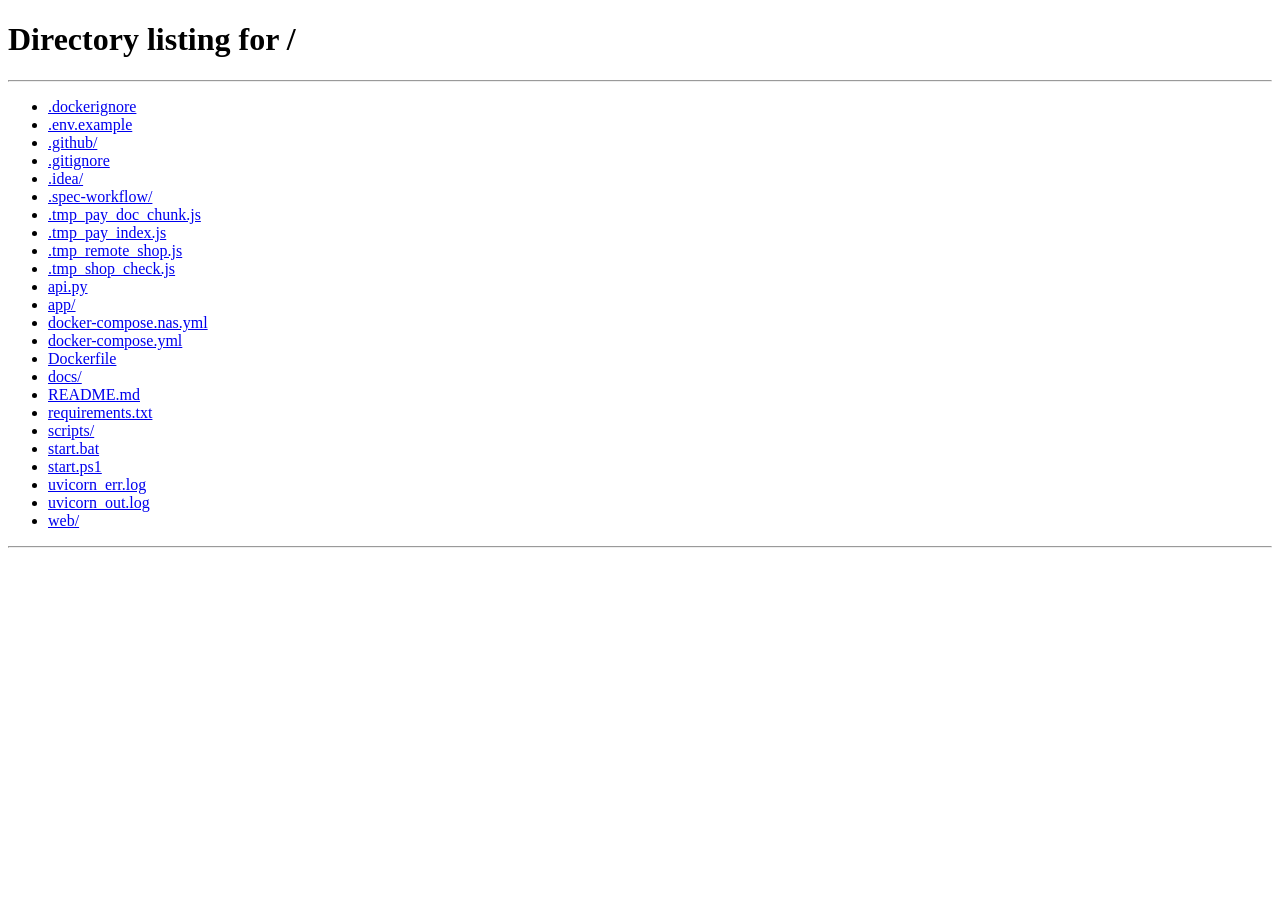
==== commit 2077ae26: "优化产品价格计算逻辑，支持阶梯折扣功能 - 在 `payments.py` 中更新了价格计算方法，支持根据购买数量计算折扣。 - 在 `products.py` 中添加了阶梯折扣的查询和处理逻辑。 -" ====
--- a/web/admin.html
+++ b/web/admin.html
@@ -52,20 +52,6 @@
             </svg>
             <span>数据概览</span>
           </button>
-          <button class="nav-item" data-page="recharges" type="button">
-            <svg width="20" height="20" viewBox="0 0 24 24" fill="none">
-              <path d="M12 2v20M17 5H9.5a3.5 3.5 0 0 0 0 7h5a3.5 3.5 0 0 1 0 7H6" stroke="currentColor" stroke-width="2" stroke-linecap="round" stroke-linejoin="round"/>
-            </svg>
-            <span>充值审核</span>
-            <span class="nav-badge" id="rechargeCount">0</span>
-          </button>
-          <button class="nav-item" data-page="refunds" type="button">
-            <svg width="20" height="20" viewBox="0 0 24 24" fill="none">
-              <path d="M4 10v11h16V10M12 3v9M8 7l4-4 4 4" stroke="currentColor" stroke-width="2" stroke-linecap="round" stroke-linejoin="round"/>
-            </svg>
-            <span>退款审核</span>
-            <span class="nav-badge" id="refundCount">0</span>
-          </button>
           <button class="nav-item" data-page="products" type="button">
             <svg width="20" height="20" viewBox="0 0 24 24" fill="none">
               <path d="M4.5 6.5h15v12h-15z" stroke="currentColor" stroke-width="2" stroke-linejoin="round"/>
@@ -182,29 +168,6 @@
               </div>
             </div>
           </div>
-
-          <!-- 待处理事项 -->
-          <div class="grid cols-2" style="margin-top: 24px;">
-            <div class="card">
-              <div class="card-header">
-                <h3>待处理充值</h3>
-                <span class="badge warn" id="pendingRechargeBadge">0</span>
-              </div>
-              <div class="card-body" id="pendingRechargePreview">
-                <div class="muted-2">加载中...</div>
-              </div>
-            </div>
-            <div class="card">
-              <div class="card-header">
-                <h3>待处理退款</h3>
-                <span class="badge danger" id="pendingRefundBadge">0</span>
-              </div>
-              <div class="card-body" id="pendingRefundPreview">
-                <div class="muted-2">加载中...</div>
-              </div>
-            </div>
-          </div>
-
           <!-- 最近活动 -->
           <div class="card" style="margin-top: 24px;">
             <div class="card-header">
@@ -219,74 +182,6 @@
           </div>
         </section>
 
-        <!-- 充值审核页面 -->
-        <section class="admin-page" id="page-recharges">
-          <div class="page-header">
-            <h1>充值审核</h1>
-            <button class="btn primary" id="loadRechargesBtn" type="button">
-              <svg width="16" height="16" viewBox="0 0 24 24" fill="none">
-                <path d="M21 12a9 9 0 0 0-9-9 9.75 9.75 0 0 0-6.74 2.74L3 8" stroke="currentColor" stroke-width="2" stroke-linecap="round" stroke-linejoin="round"/>
-                <path d="M3 3v5h5M3 12a9 9 0 0 0 9 9 9.75 9.75 0 0 0 6.74-2.74L21 16" stroke="currentColor" stroke-width="2" stroke-linecap="round" stroke-linejoin="round"/>
-                <path d="M16 21h5v-5" stroke="currentColor" stroke-width="2" stroke-linecap="round" stroke-linejoin="round"/>
-              </svg>
-              刷新列表
-            </button>
-          </div>
-
-          <!-- 筛选栏 -->
-          <div class="filter-bar">
-            <button class="filter-btn active" data-status="pending">待审核</button>
-            <button class="filter-btn" data-status="approved">已通过</button>
-            <button class="filter-btn" data-status="rejected">已拒绝</button>
-            <button class="filter-btn" data-status="all">全部</button>
-          </div>
-
-          <div class="card">
-            <div class="card-body table-wrapper">
-              <div id="rechargeList">
-                <div class="empty-state">
-                  <div class="icon">📋</div>
-                  <div class="text">点击"刷新列表"加载数据</div>
-                </div>
-              </div>
-            </div>
-          </div>
-        </section>
-
-        <!-- 退款审核页面 -->
-        <section class="admin-page" id="page-refunds">
-          <div class="page-header">
-            <h1>退款审核</h1>
-            <button class="btn primary" id="loadRefundsBtn" type="button">
-              <svg width="16" height="16" viewBox="0 0 24 24" fill="none">
-                <path d="M21 12a9 9 0 0 0-9-9 9.75 9.75 0 0 0-6.74 2.74L3 8" stroke="currentColor" stroke-width="2" stroke-linecap="round" stroke-linejoin="round"/>
-                <path d="M3 3v5h5M3 12a9 9 0 0 0 9 9 9.75 9.75 0 0 0 6.74-2.74L21 16" stroke="currentColor" stroke-width="2" stroke-linecap="round" stroke-linejoin="round"/>
-                <path d="M16 21h5v-5" stroke="currentColor" stroke-width="2" stroke-linecap="round" stroke-linejoin="round"/>
-              </svg>
-              刷新列表
-            </button>
-          </div>
-
-          <!-- 筛选栏 -->
-          <div class="filter-bar">
-            <button class="filter-btn active" data-status="pending">待审核</button>
-            <button class="filter-btn" data-status="approved">已退款</button>
-            <button class="filter-btn" data-status="rejected">已拒绝</button>
-            <button class="filter-btn" data-status="all">全部</button>
-          </div>
-
-          <div class="card">
-            <div class="card-body table-wrapper">
-              <div id="refundList">
-                <div class="empty-state">
-                  <div class="icon">📋</div>
-                  <div class="text">点击"刷新列表"加载数据</div>
-                </div>
-              </div>
-            </div>
-          </div>
-        </section>
-
         <!-- 产品管理页面 -->
         <section class="admin-page" id="page-products">
           <div class="page-header">
@@ -332,6 +227,10 @@
                 <div class="field">
                   <label>折扣（百分比，可选）</label>
                   <input class="input" id="editProductDiscountPercent" type="number" min="0" max="100" step="1" placeholder="例如：90 表示 9折" />
+                </div>
+                <div class="field">
+                  <label>阶梯折扣（可选）</label>
+                  <input class="input" id="editProductTierDiscounts" placeholder="例如：3:95,5:90,10:85" />
                 </div>
                 <div class="field">
                   <label>状态（可选）</label>
@@ -610,91 +509,6 @@
             </div>
           </div>
 
-          <!-- 添加支付方式 -->
-          <div class="card">
-            <div class="card-header">
-              <h3>添加/编辑支付方式</h3>
-            </div>
-            <div class="card-body">
-              <div class="field">
-                <label>配置 ID（编辑时填写）</label>
-                <input class="input" id="paymentConfigId" type="number" placeholder="留空则为新增" />
-              </div>
-              <div class="grid cols-2" style="margin-top: 12px;">
-                <div class="field">
-                  <label>支付方式名称</label>
-                  <input class="input" id="paymentName" placeholder="例如：支付宝" />
-                </div>
-                <div class="field">
-                  <label>图标类型</label>
-                  <select id="paymentIcon">
-                    <option value="alipay">支付宝</option>
-                    <option value="wechat">微信</option>
-                    <option value="bank">银行卡</option>
-                    <option value="other">其他</option>
-                  </select>
-                </div>
-              </div>
-              <div class="field" style="margin-top: 12px;">
-                <label>收款账号信息（支持 HTML）</label>
-                <textarea class="input" id="paymentAccountInfo" rows="3" placeholder="例如：账号：xxx&#10;开户行：xxx"></textarea>
-              </div>
-              <div class="grid cols-2" style="margin-top: 12px; gap: 12px;">
-                <div class="field">
-                  <label>上传收款码图片（可选）</label>
-                  <input class="input" id="paymentQrFile" type="file" accept="image/*" />
-                  <div class="hint" style="margin-top: 8px;">上传后会自动把图片插入到“收款账号信息”中，用户选择支付方式即可看到</div>
-                  <div class="form-actions" style="margin-top: 10px;">
-                    <button class="btn" id="uploadPaymentQrBtn" type="button">上传收款码</button>
-                  </div>
-                </div>
-                <div class="field">
-                  <label>收款码预览</label>
-                  <div class="card inner" style="padding: 12px;">
-                    <img
-                      id="paymentQrPreview"
-                      alt="收款码预览"
-                      style="display: none; width: 100%; max-width: 260px; border-radius: 12px; border: 1px solid var(--border);"
-                    />
-                    <div class="muted-2" id="paymentQrPreviewEmpty" style="font-size: 12px;">未上传</div>
-                  </div>
-                </div>
-              </div>
-              <div class="field" style="margin-top: 12px;">
-                <label>支付说明（可选）</label>
-                <input class="input" id="paymentInstructions" placeholder="例如：转账时请备注用户名" />
-              </div>
-              <div class="grid cols-2" style="margin-top: 12px;">
-                <div class="field">
-                  <label>排序</label>
-                  <input class="input" id="paymentSort" type="number" value="0" />
-                </div>
-                <div class="field">
-                  <label>状态</label>
-                  <select id="paymentActive">
-                    <option value="true">启用</option>
-                    <option value="false">禁用</option>
-                  </select>
-                </div>
-              </div>
-              <div class="form-actions" style="margin-top: 16px;">
-                <button class="btn primary" id="savePaymentBtn">保存配置</button>
-                <button class="btn" id="clearPaymentBtn" type="button">清空表单</button>
-              </div>
-            </div>
-          </div>
-
-          <!-- 支付方式列表 -->
-          <div class="card" style="margin-top: 24px;">
-            <div class="card-body table-wrapper">
-              <div id="paymentsList">
-                <div class="empty-state">
-                  <div class="icon">💳</div>
-                  <div class="text">点击"刷新"加载数据</div>
-                </div>
-              </div>
-            </div>
-          </div>
         </section>
 
         <!-- 公告配置页面 -->
@@ -764,21 +578,9 @@
       </main>
     </div>
 
-    <!-- 审核弹窗 -->
-    <div class="modal-overlay hidden" id="reviewModal">
-      <div class="modal">
-        <div class="title">审核确认</div>
-        <div class="content" id="reviewContent"></div>
-        <div class="actions">
-          <button class="btn" id="cancelReviewBtn">取消</button>
-          <button class="btn danger" id="rejectReviewBtn">拒绝</button>
-          <button class="btn success" id="approveReviewBtn">通过</button>
-        </div>
-      </div>
-    </div>
-
     <div id="toast-root" class="toast-root"></div>
     <script src="/web/assets/shared.js"></script>
     <script src="/web/assets/admin.js"></script>
   </body>
 </html>
+
